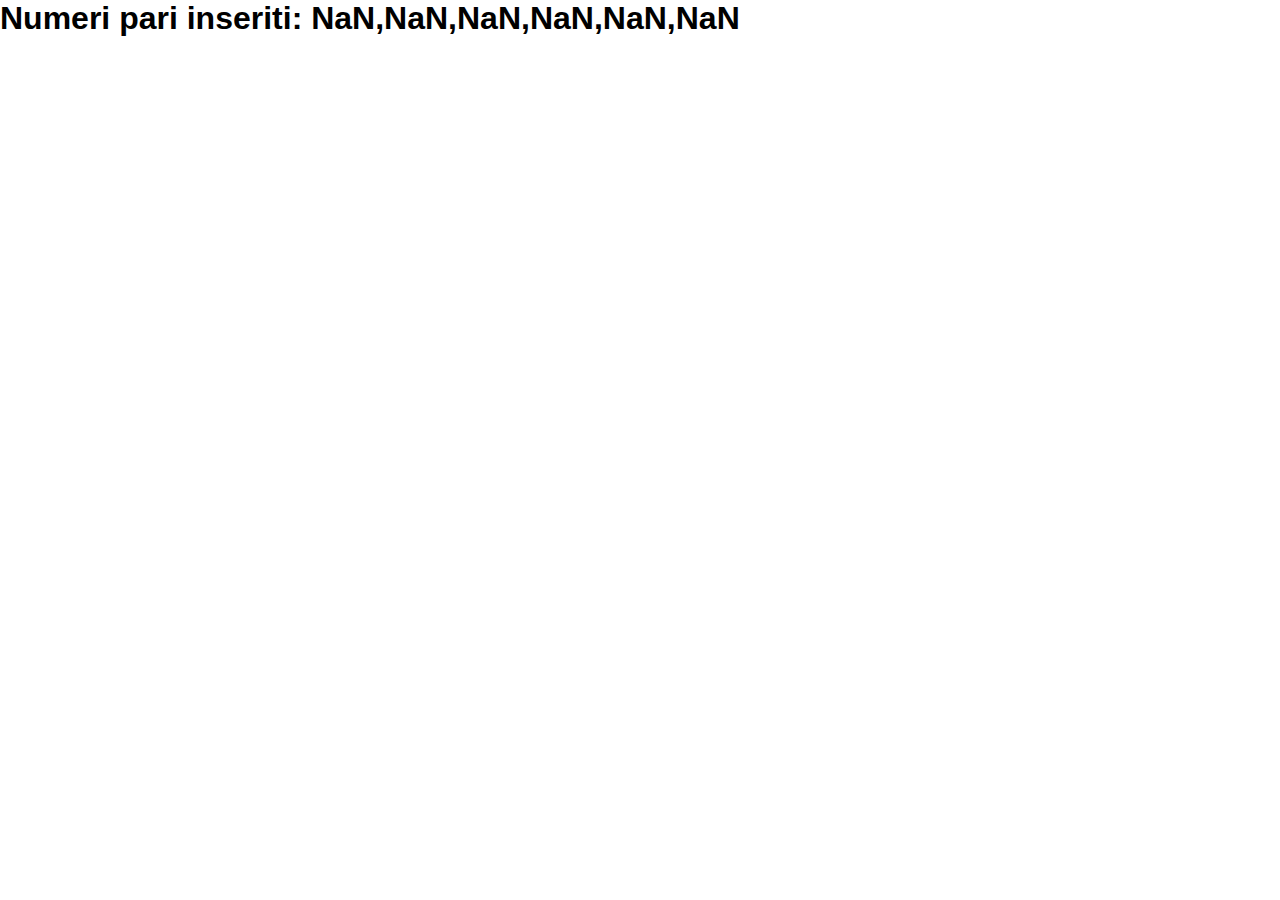
==== jsnack2/index.html @ e18d45a2 "jsnack2 finito" ====
<!DOCTYPE html>
<html lang="en">

<head>
    <meta charset="UTF-8">
    <meta http-equiv="X-UA-Compatible" content="IE=edge">
    <meta name="viewport" content="width=device-width, initial-scale=1.0">
    <link rel="stylesheet" href="css/style.css">
    <script src="js/script.js" type="text/javascript" defer></script>
    <title>JSnacks2</title>
</head>

<body>

    <div class="container">

        <h1 id="Even"></h1>

        <h1 id="Odds"></h1>

    </div>

</body>

</html>
---- jsnack2/css/style.css ----
* {
    margin: 0;
    padding: 0;
    box-sizing: border-box;
    font-family: sans-serif;
}
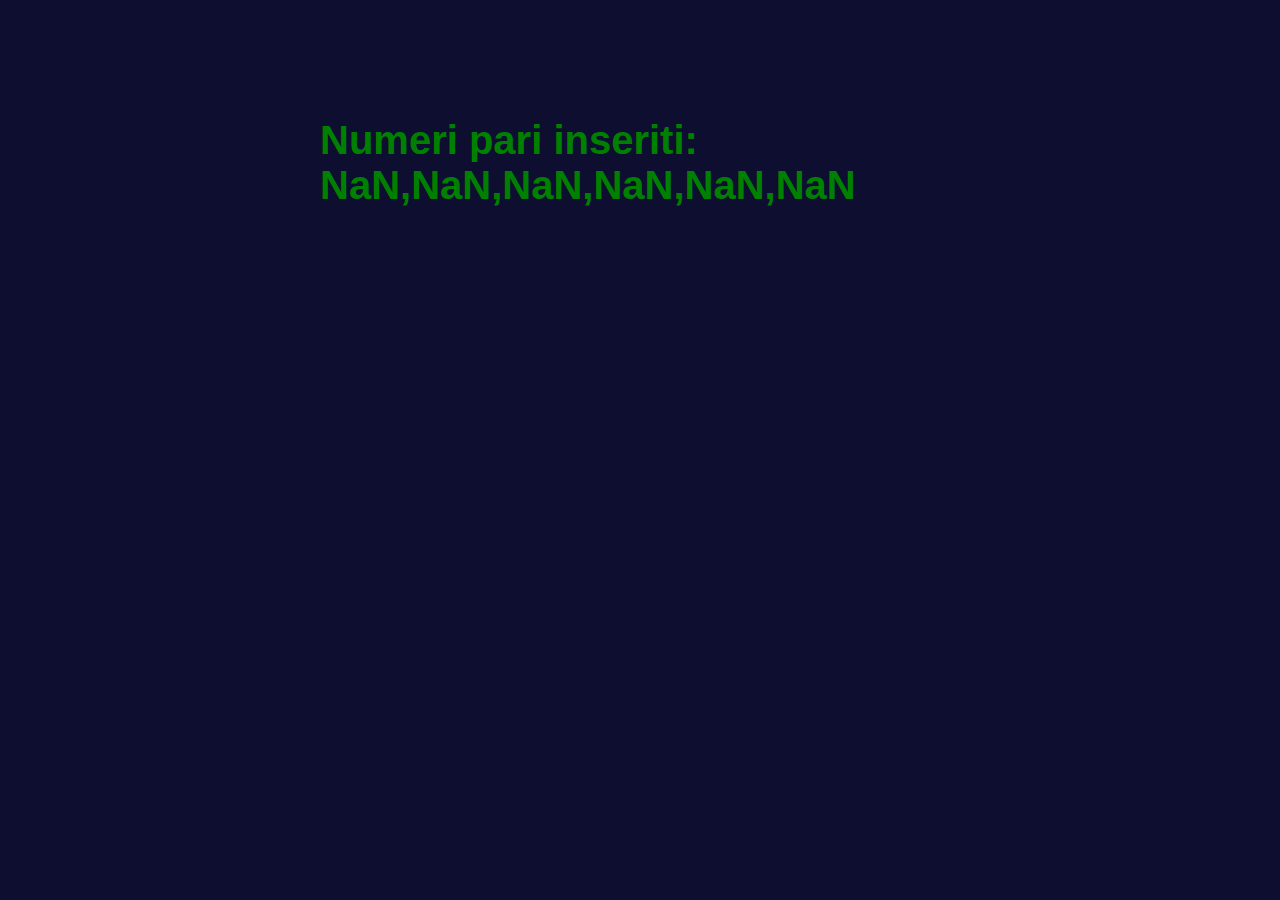
==== commit 58740f70: "rev1" ====
--- a/jsnack2/index.html
+++ b/jsnack2/index.html
@@ -14,6 +14,9 @@
 
     <div class="container">
 
+        <img src="https://d3n32ilufxuvd1.cloudfront.net/600a2eef8eb89900b7a4bae7/upload-45983117-3992-4f09-b235-8a1ad9c29635.png"
+            alt="">
+
         <h1 id="Even"></h1>
 
         <h1 id="Odds"></h1>
--- a/jsnack2/css/style.css
+++ b/jsnack2/css/style.css
@@ -3,4 +3,13 @@
     padding: 0;
     box-sizing: border-box;
     font-family: sans-serif;
-}+}
+
+body {
+    background-color: rgb(13, 14, 48);
+}
+
+.container {
+    width: 50%;
+    margin: 100px auto;
+}
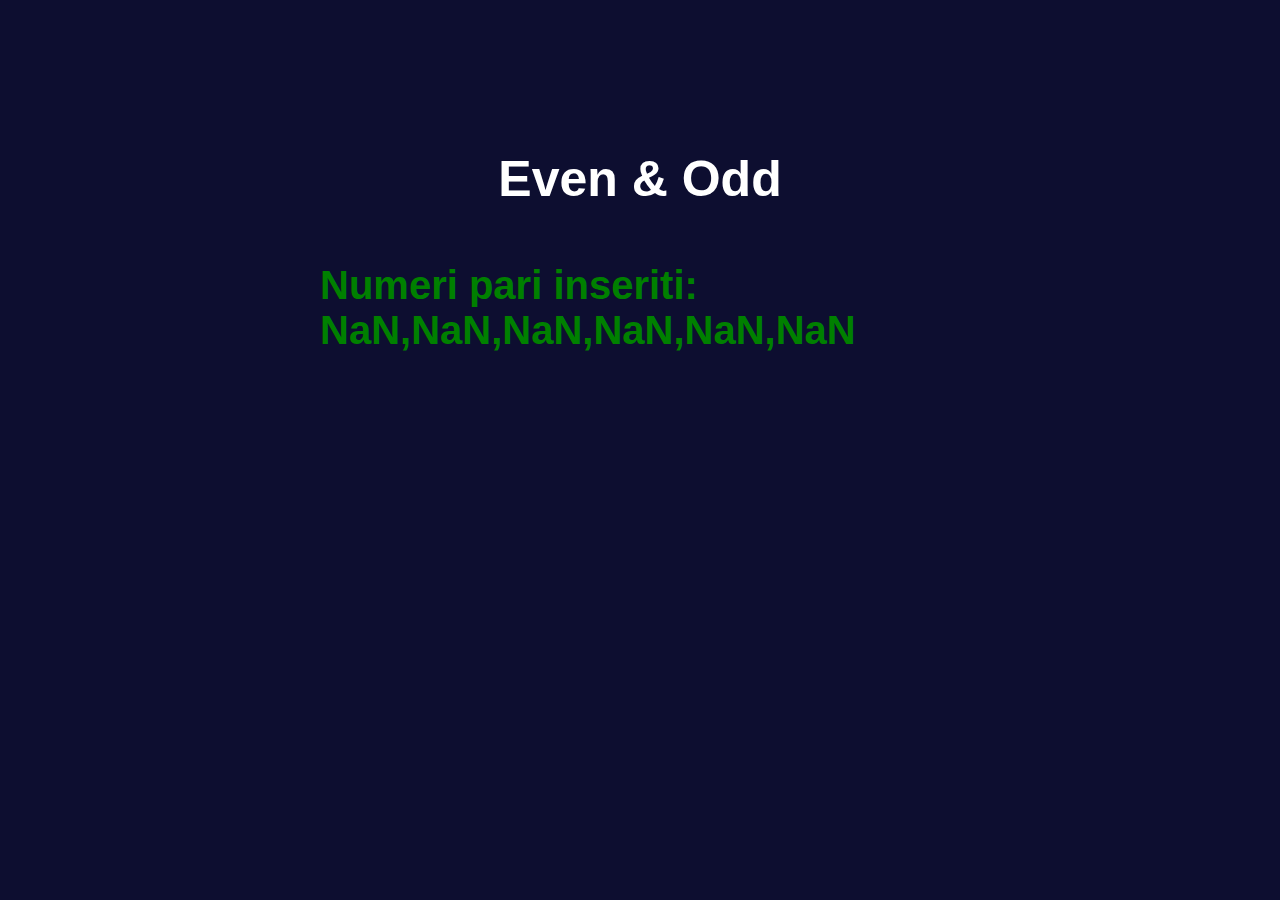
==== commit 5a67ac32: "implementato parte css" ====
--- a/jsnack2/index.html
+++ b/jsnack2/index.html
@@ -14,6 +14,8 @@
 
     <div class="container">
 
+        <h1 id="title">Even & Odd</h1>
+
         <img src="https://d3n32ilufxuvd1.cloudfront.net/600a2eef8eb89900b7a4bae7/upload-45983117-3992-4f09-b235-8a1ad9c29635.png"
             alt="">
 
--- a/jsnack2/css/style.css
+++ b/jsnack2/css/style.css
@@ -12,4 +12,21 @@
 .container {
     width: 50%;
     margin: 100px auto;
+    display: flex;
+    flex-direction: column;
+    align-items: center;
 }
+
+#title {
+    margin-top: 50px;
+    font-size: 50px;
+    color: white;
+    text-align: center;
+    margin-bottom: 30px;
+}
+
+img {
+    width: 600px;
+    opacity: 0.7;
+    margin-bottom: 25px;
+}
